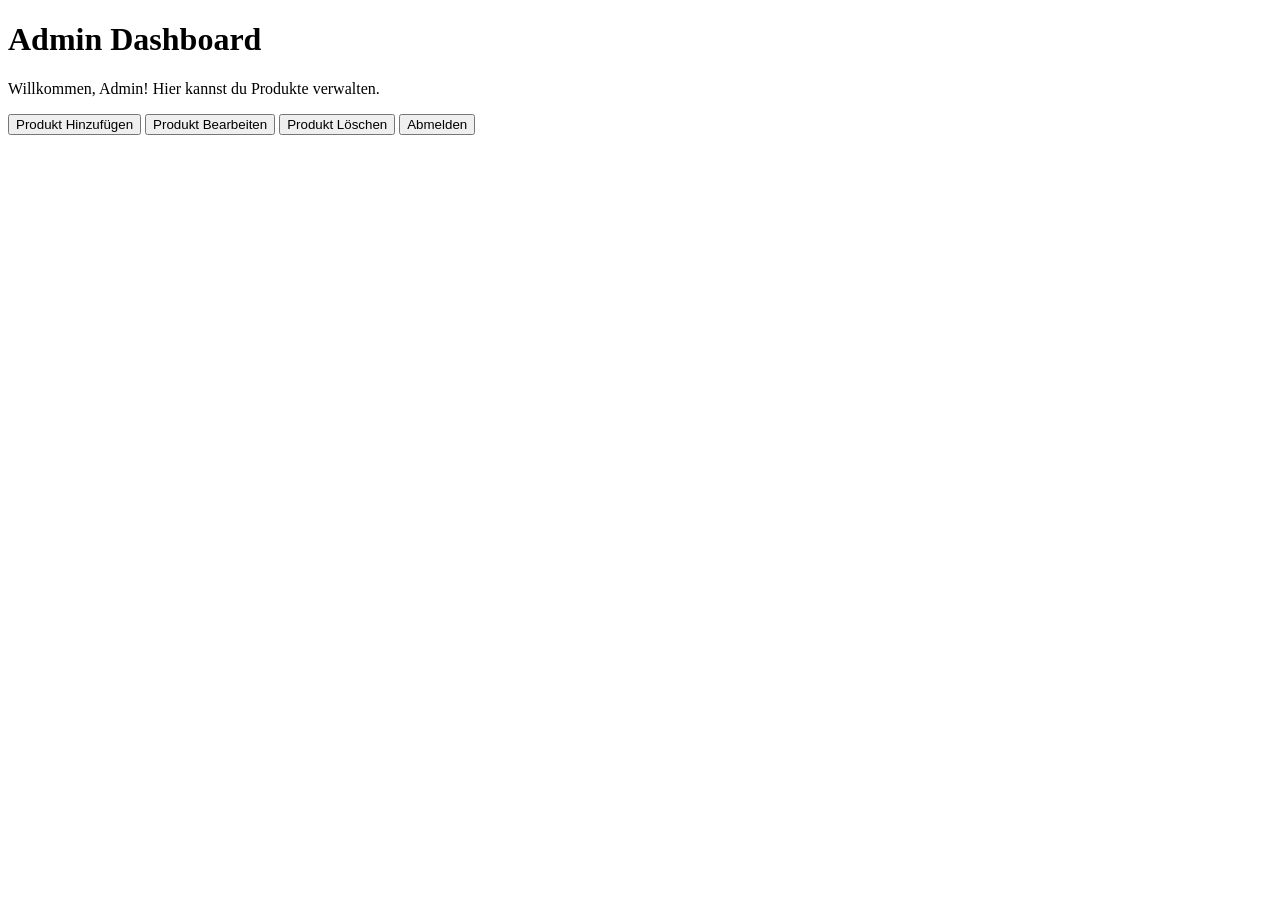
==== admin.html @ 722de028 "Create admin.html" ====
<!DOCTYPE html>
<html lang="de">
<head>
  <meta charset="UTF-8">
  <meta name="viewport" content="width=device-width, initial-scale=1.0">
  <title>Admin Dashboard</title>
</head>
<body>
  <h1>Admin Dashboard</h1>
  <p>Willkommen, Admin! Hier kannst du Produkte verwalten.</p>

  <!-- Buttons für Verwaltung -->
  <button onclick="addProduct()">Produkt Hinzufügen</button>
  <button onclick="editProduct()">Produkt Bearbeiten</button>
  <button onclick="deleteProduct()">Produkt Löschen</button>
  <button onclick="logout()">Abmelden</button>

  <script src="script.js"></script>
</body>
</html>
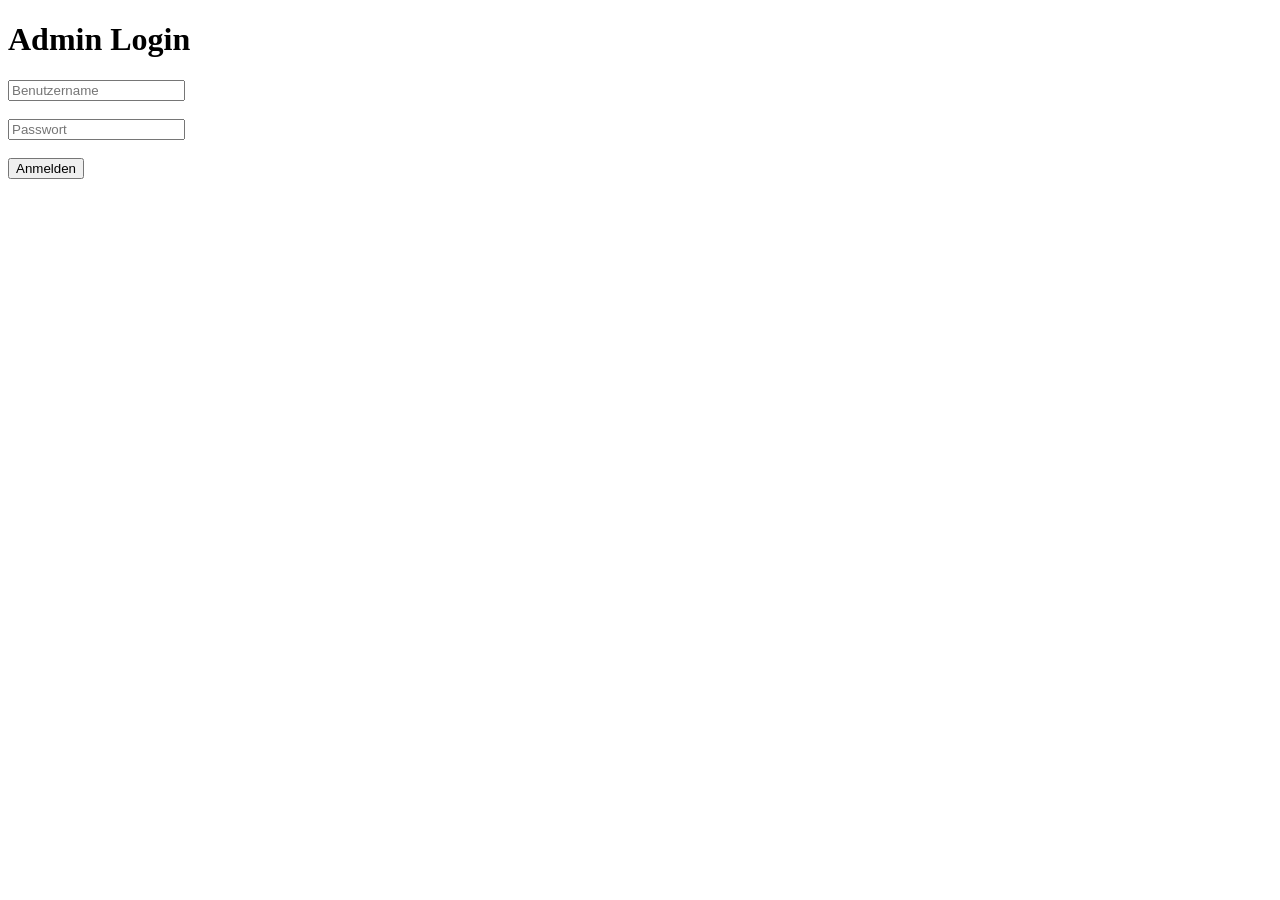
==== commit bb798e59: "Update admin.html" ====
--- a/admin.html
+++ b/admin.html
@@ -4,16 +4,35 @@
   <meta charset="UTF-8">
   <meta name="viewport" content="width=device-width, initial-scale=1.0">
   <title>Admin Dashboard</title>
+  <link rel="stylesheet" href="style.css">
 </head>
 <body>
-  <h1>Admin Dashboard</h1>
-  <p>Willkommen, Admin! Hier kannst du Produkte verwalten.</p>
+  <header>
+    <h1>Admin Dashboard</h1>
+    <p>Hier kannst du die Produkte im Shop verwalten.</p>
+  </header>
 
-  <!-- Buttons für Verwaltung -->
-  <button onclick="addProduct()">Produkt Hinzufügen</button>
-  <button onclick="editProduct()">Produkt Bearbeiten</button>
-  <button onclick="deleteProduct()">Produkt Löschen</button>
-  <button onclick="logout()">Abmelden</button>
+  <div class="admin-products">
+    <div class="admin-product">
+      <h2>Honig (500g)</h2>
+      <p>Preis: 5€</p>
+      <img src="images/honig500g.jpg" alt="Honig 500g" class="product-image">
+      <button onclick="editProduct('Honig 500g', 5)">Bearbeiten</button>
+      <button onclick="deleteProduct('Honig 500g')">Löschen</button>
+    </div>
+
+    <div class="admin-product">
+      <h2>Honig (1kg)</h2>
+      <p>Preis: 8€</p>
+      <img src="images/honig1kg.jpg" alt="Honig 1kg" class="product-image">
+      <button onclick="editProduct('Honig 1kg', 8)">Bearbeiten</button>
+      <button onclick="deleteProduct('Honig 1kg')">Löschen</button>
+    </div>
+  </div>
+
+  <footer>
+    <p>&copy; 2025 Honigshop - Alle Rechte vorbehalten</p>
+  </footer>
 
   <script src="script.js"></script>
 </body>
